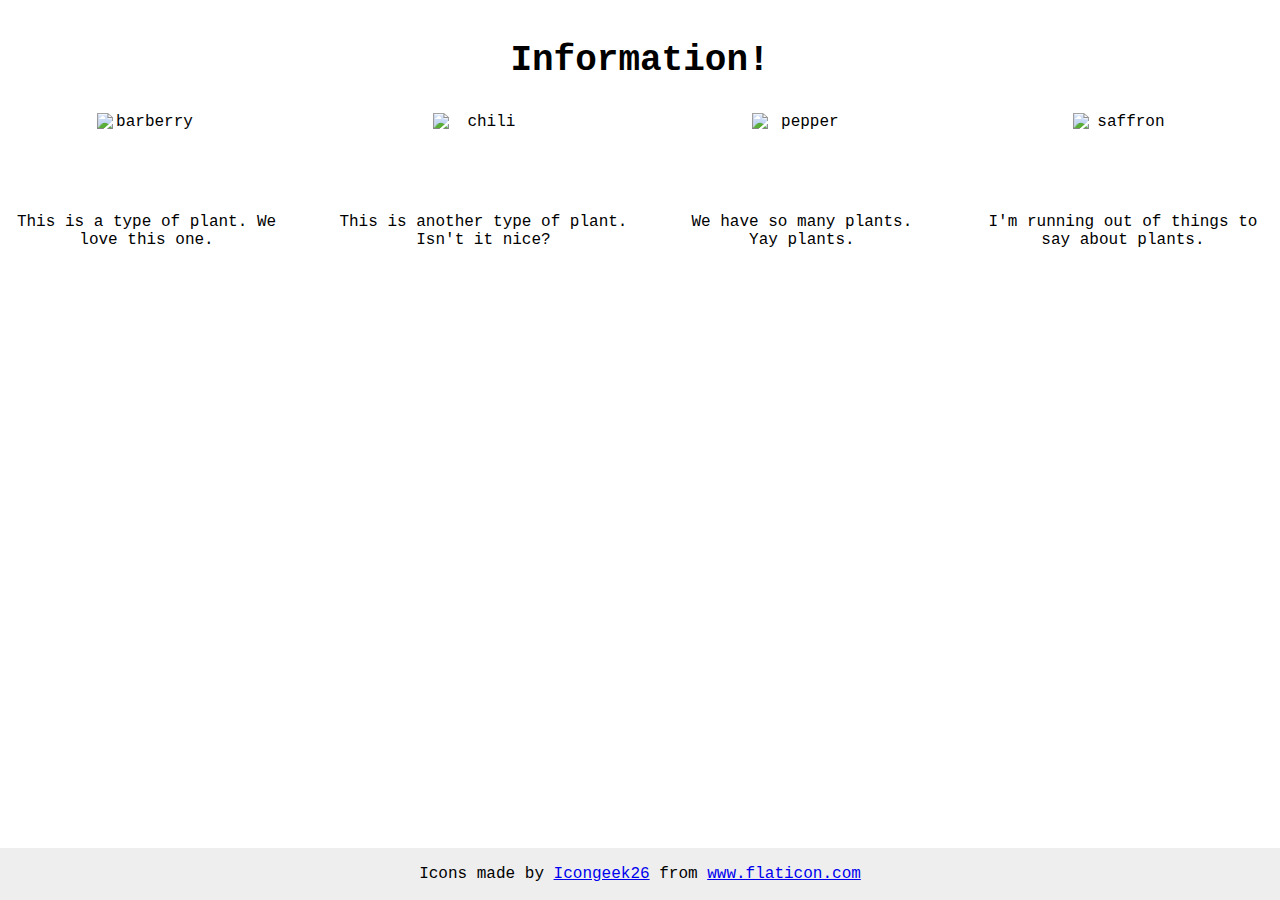
==== flex/04-flex-information/index.html @ c11a0ebd "Commit exercise done" ====
<!DOCTYPE html>
<html lang="en">
  <head>
    <meta charset="UTF-8">
    <meta http-equiv="X-UA-Compatible" content="IE=edge">
    <meta name="viewport" content="width=device-width, initial-scale=1.0">
    <title>Information</title>
    <link rel="stylesheet" href="style.css">
  </head>
  <body>
    <div class="title">Information!</div>

    <div class="images">

      <div class="image">
        <img src="./images/barberry.png" alt="barberry">
        <div class="text">This is a type of plant. We love this one.</div>
      </div>
      <div class="image">
        <img src="./images/chilli.png" alt="chili">
        <div class="text">This is another type of plant. Isn't it nice?</div>
      </div>
      <div class="image">
        <img src="./images/pepper.png" alt="pepper">
        <div class="text">We have so many plants. Yay plants.</div>
      </div>
      <div class="image">
        <img src="./images/saffron.png" alt="saffron">
        <div class="text">I'm running out of things to say about plants.</div>
      </div> 
      
    </div>
    

    <!-- disregard this section, it's here to give attribution to the creator of these icons -->
    <div class="footer">
      <div>Icons made by <a href="https://www.flaticon.com/authors/icongeek26" title="Icongeek26">Icongeek26</a> from <a href="https://www.flaticon.com/" title="Flaticon">www.flaticon.com</a></div>
    </div>
  </body>
</html>
---- flex/04-flex-information/style.css ----
body {
  font-family: 'Courier New', Courier, monospace;
}

img {
  width: 100px;
  height: 100px;
}

.title {
  font-size: 36px;
  font-weight: 900;
  display: flex;
  flex: 1;
  justify-content: center;
  padding: 32px;
}

.images {
  display: flex;
  justify-content: center;
  gap: 52px;
}

.image {
  display: flex;
  flex-wrap: wrap;
  text-align: center;
  justify-content: center;
}


/* do not edit this footer */
.footer {
  position: fixed;
  bottom: 0;
  left: 0;
  right: 0;
  height: 52px;
  display: flex;
  align-items: center;
  justify-content: center;
  background: #eee;
}
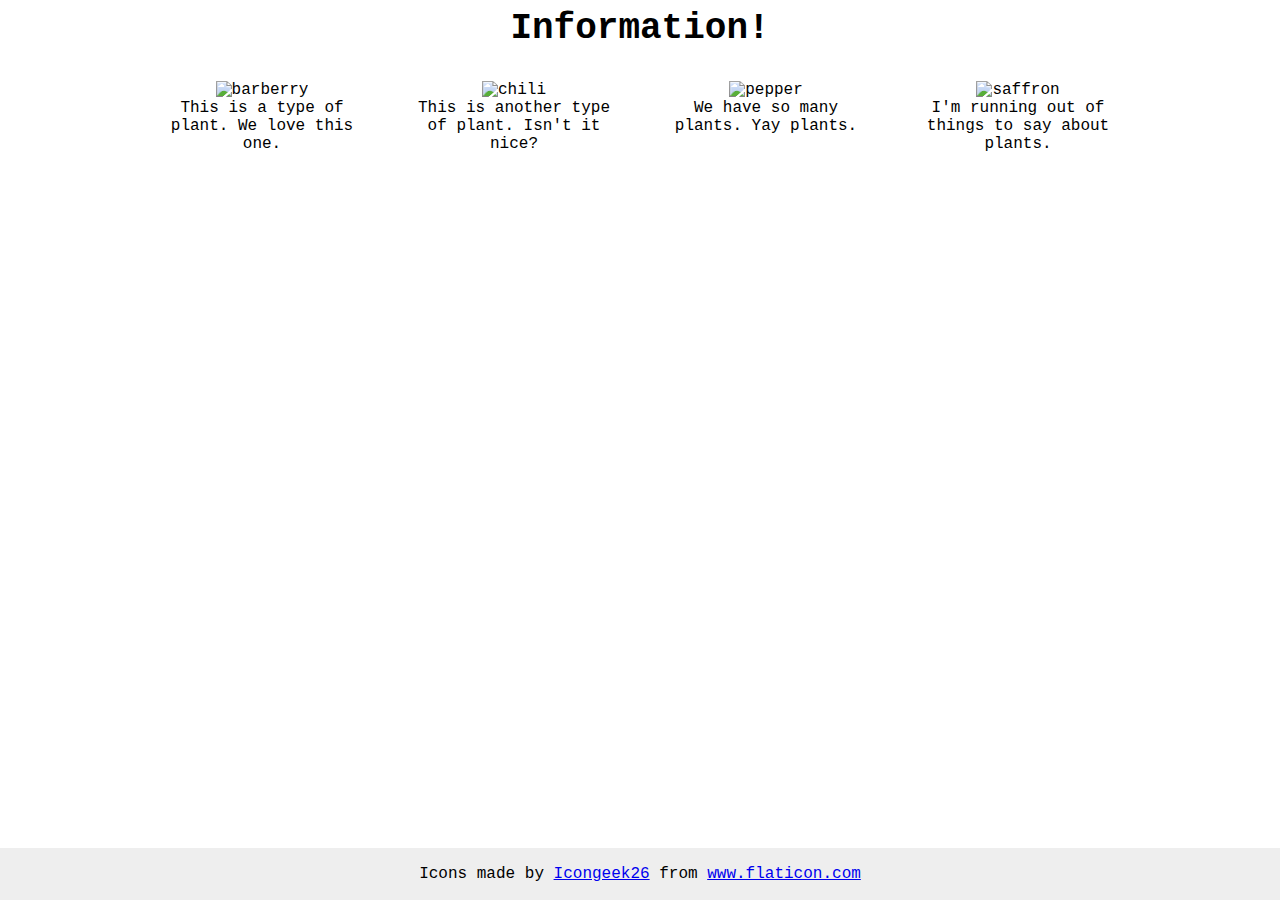
==== commit 2c2b8603: "Finish exercise and copy solution" ====
--- a/flex/04-flex-information/index.html
+++ b/flex/04-flex-information/index.html
@@ -10,21 +10,21 @@
   <body>
     <div class="title">Information!</div>
 
-    <div class="images">
+    <div class="container">
 
-      <div class="image">
+      <div class="info">
         <img src="./images/barberry.png" alt="barberry">
         <div class="text">This is a type of plant. We love this one.</div>
       </div>
-      <div class="image">
+      <div class="info">
         <img src="./images/chilli.png" alt="chili">
         <div class="text">This is another type of plant. Isn't it nice?</div>
       </div>
-      <div class="image">
+      <div class="info">
         <img src="./images/pepper.png" alt="pepper">
         <div class="text">We have so many plants. Yay plants.</div>
       </div>
-      <div class="image">
+      <div class="info">
         <img src="./images/saffron.png" alt="saffron">
         <div class="text">I'm running out of things to say about plants.</div>
       </div> 
--- a/flex/04-flex-information/style.css
+++ b/flex/04-flex-information/style.css
@@ -1,5 +1,6 @@
 body {
   font-family: 'Courier New', Courier, monospace;
+  text-align: center;
 }
 
 img {
@@ -10,23 +11,17 @@
 .title {
   font-size: 36px;
   font-weight: 900;
-  display: flex;
-  flex: 1;
-  justify-content: center;
-  padding: 32px;
+  margin-bottom: 32px;
 }
 
-.images {
+.container {
   display: flex;
   justify-content: center;
   gap: 52px;
 }
 
-.image {
-  display: flex;
-  flex-wrap: wrap;
-  text-align: center;
-  justify-content: center;
+.info {
+  max-width: 200px;
 }
 
 
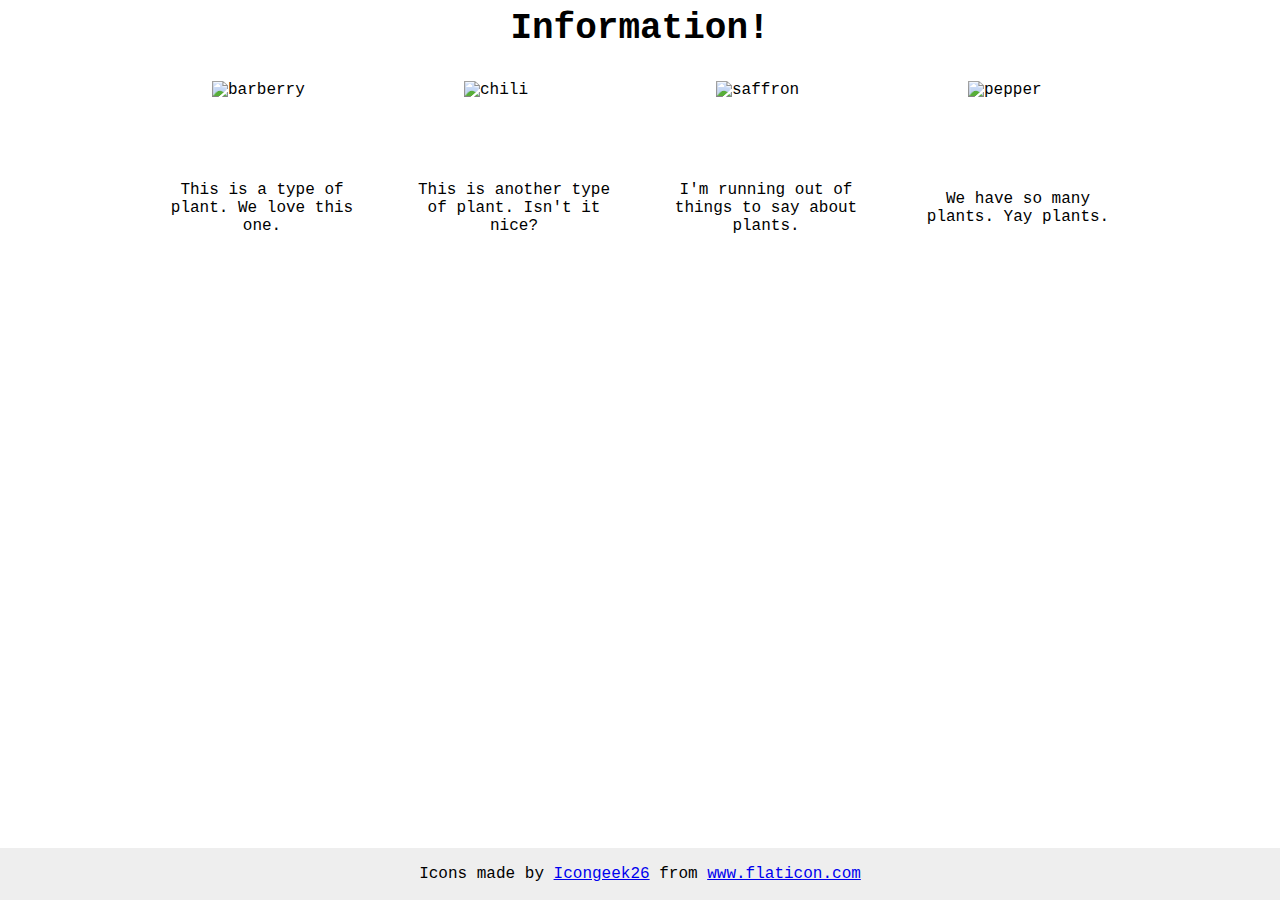
==== commit 998c8d65: "Make exercise 4" ====
--- a/flex/04-flex-information/index.html
+++ b/flex/04-flex-information/index.html
@@ -1,40 +1,49 @@
 <!DOCTYPE html>
 <html lang="en">
   <head>
-    <meta charset="UTF-8">
-    <meta http-equiv="X-UA-Compatible" content="IE=edge">
-    <meta name="viewport" content="width=device-width, initial-scale=1.0">
+    <meta charset="UTF-8" />
+    <meta http-equiv="X-UA-Compatible" content="IE=edge" />
+    <meta name="viewport" content="width=device-width, initial-scale=1.0" />
     <title>Information</title>
-    <link rel="stylesheet" href="style.css">
+    <link rel="stylesheet" href="style.css" />
   </head>
   <body>
     <div class="title">Information!</div>
 
     <div class="container">
-
-      <div class="info">
-        <img src="./images/barberry.png" alt="barberry">
+      <div class="item">
+        <img src="./images/barberry.png" alt="barberry" />
         <div class="text">This is a type of plant. We love this one.</div>
       </div>
-      <div class="info">
-        <img src="./images/chilli.png" alt="chili">
+
+      <div class="item">
+        <img src="./images/chilli.png" alt="chili" />
         <div class="text">This is another type of plant. Isn't it nice?</div>
       </div>
-      <div class="info">
-        <img src="./images/pepper.png" alt="pepper">
+
+      <div class="item">
+        <img src="./images/saffron.png" alt="saffron" />
+        <div class="text">I'm running out of things to say about plants.</div>
+      </div>
+      
+      <div class="item">
+        <img src="./images/pepper.png" alt="pepper" />
         <div class="text">We have so many plants. Yay plants.</div>
       </div>
-      <div class="info">
-        <img src="./images/saffron.png" alt="saffron">
-        <div class="text">I'm running out of things to say about plants.</div>
-      </div> 
-      
     </div>
-    
 
     <!-- disregard this section, it's here to give attribution to the creator of these icons -->
     <div class="footer">
-      <div>Icons made by <a href="https://www.flaticon.com/authors/icongeek26" title="Icongeek26">Icongeek26</a> from <a href="https://www.flaticon.com/" title="Flaticon">www.flaticon.com</a></div>
+      <div>
+        Icons made by
+        <a href="https://www.flaticon.com/authors/icongeek26" title="Icongeek26"
+          >Icongeek26</a
+        >
+        from
+        <a href="https://www.flaticon.com/" title="Flaticon"
+          >www.flaticon.com</a
+        >
+      </div>
     </div>
   </body>
-</html>+</html>
--- a/flex/04-flex-information/style.css
+++ b/flex/04-flex-information/style.css
@@ -1,6 +1,5 @@
 body {
   font-family: 'Courier New', Courier, monospace;
-  text-align: center;
 }
 
 img {
@@ -11,6 +10,8 @@
 .title {
   font-size: 36px;
   font-weight: 900;
+  display: flex;
+  justify-content: center;
   margin-bottom: 32px;
 }
 
@@ -20,10 +21,16 @@
   gap: 52px;
 }
 
-.info {
-  max-width: 200px;
+.text {
+  text-align: center;
 }
 
+.item {
+  width: 200px;
+  display: flex;
+  justify-content: center;
+  flex-wrap: wrap;
+}
 
 /* do not edit this footer */
 .footer {
